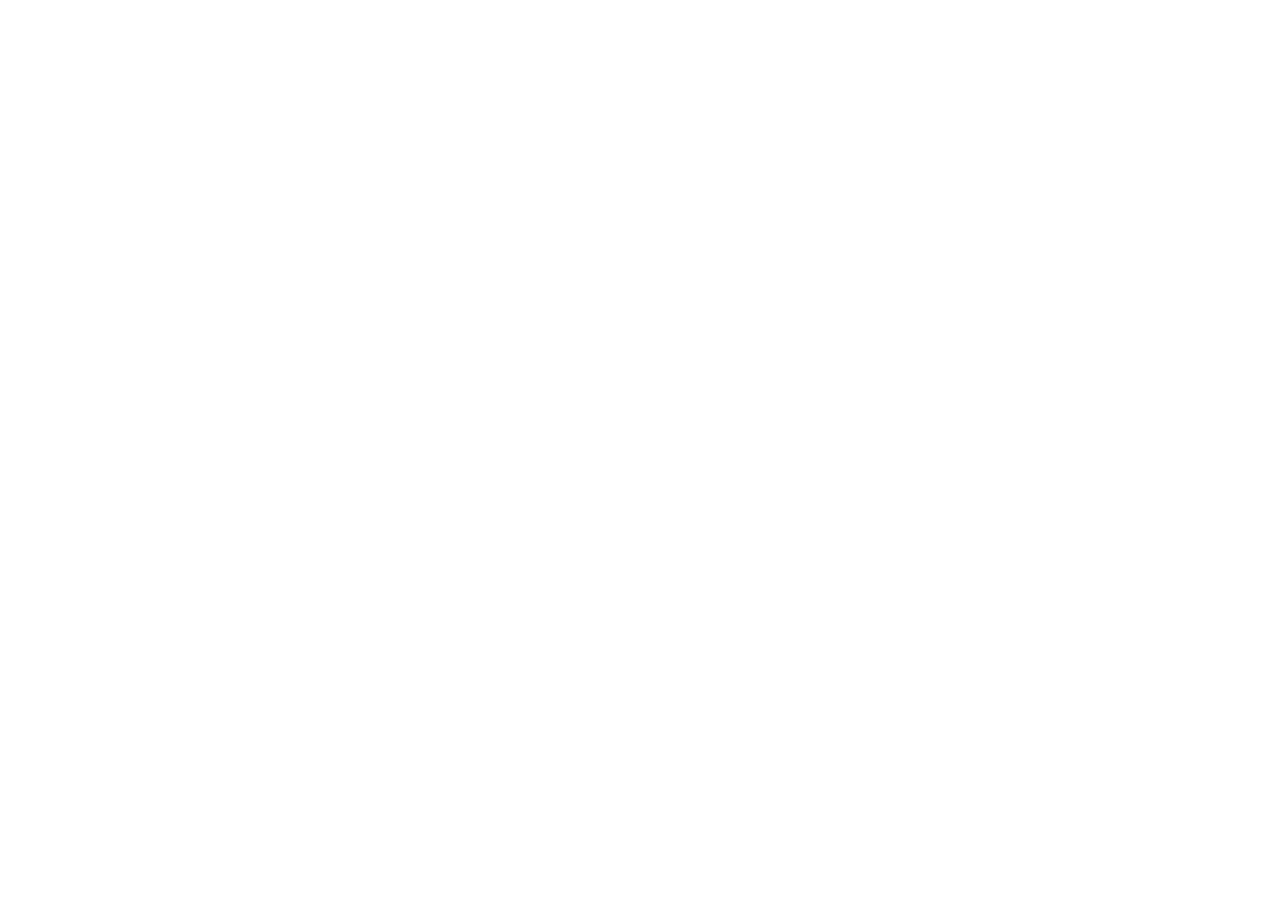
==== index.html @ 24a94021 "Implement Google login configuration and enhance error messages; update index.html for cleaner initi" ====
<!doctype html>
<html lang="en">
<head>
  <meta charset="UTF-8"/>
  <meta name="viewport" content="width=device-width, initial-scale=1"/>
  <title>ccmjs User Demo</title>
  <script src="./libs/ccmjs/ccm.js"></script>
  <script type="module">
    await ccm.start("./ccm.user.mjs", {}, document.body);
  </script>
</head>
<body></body>
</html>
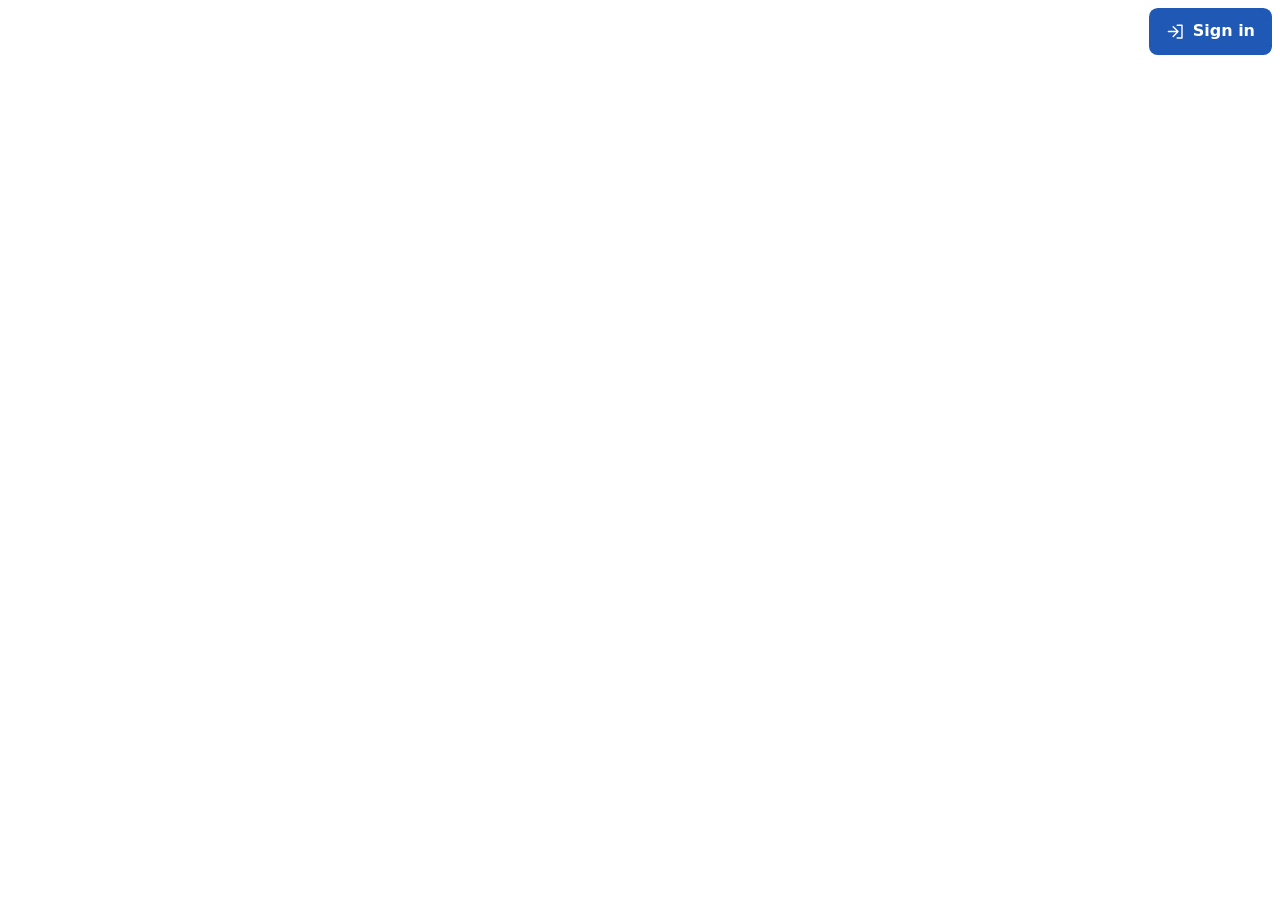
==== commit bb62db79: "Enhance user authentication by adding realm and provider support; update session handling and improv" ====
--- a/index.html
+++ b/index.html
@@ -6,7 +6,7 @@
   <title>ccmjs User Demo</title>
   <script src="./libs/ccmjs/ccm.js"></script>
   <script type="module">
-    await ccm.start("./ccm.user.mjs", {}, document.body);
+    await ccm.start("./ccm.user.mjs", ["ccm.load", "././resources/configs.mjs#demo"], document.body);
   </script>
 </head>
 <body></body>
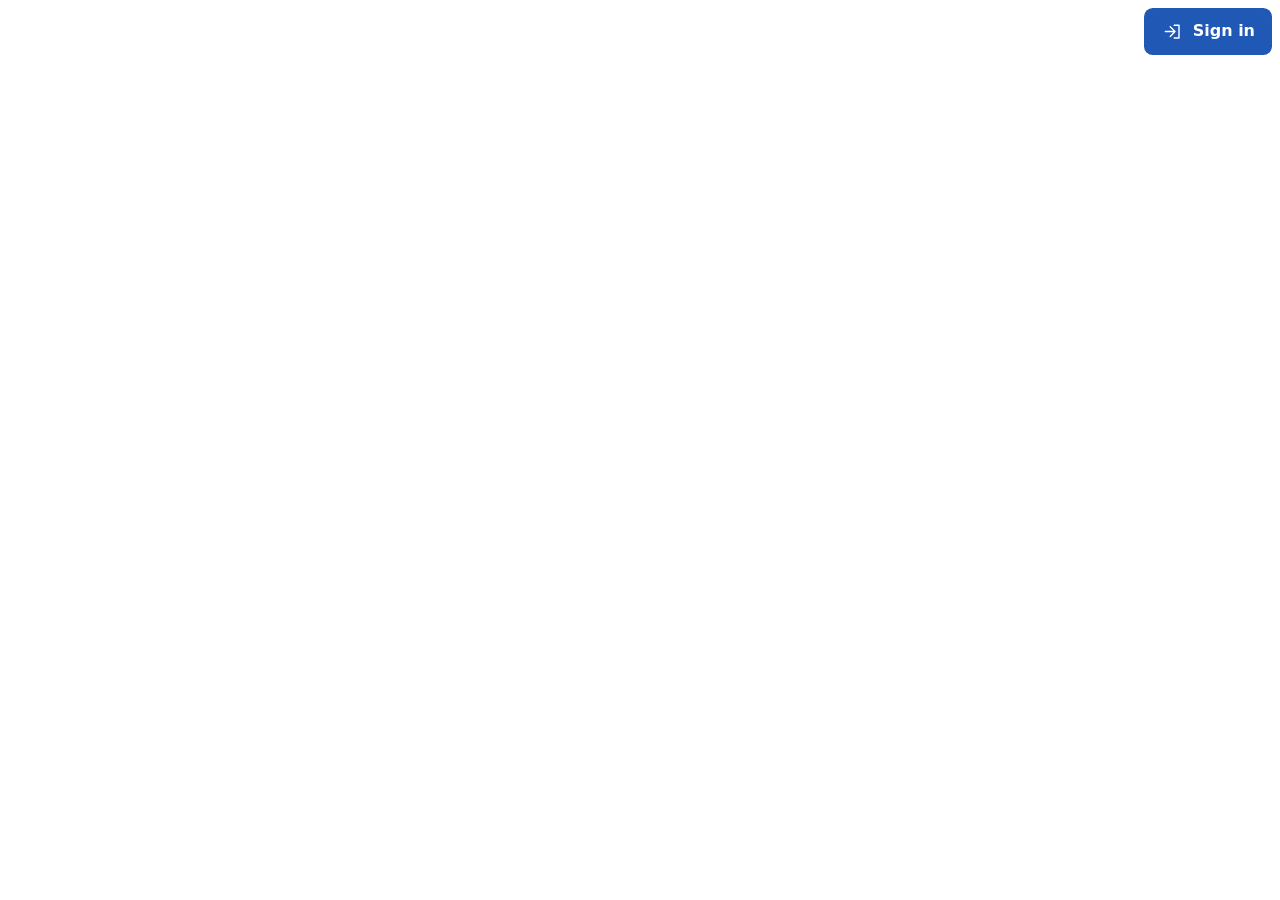
==== commit 51a5ff23: "Refactor user component configuration in ccm.user.mjs and index.html by updating the ccm.js path for" ====
--- a/index.html
+++ b/index.html
@@ -4,7 +4,7 @@
   <meta charset="UTF-8"/>
   <meta name="viewport" content="width=device-width, initial-scale=1"/>
   <title>ccmjs User Demo</title>
-  <script src="./libs/ccmjs/ccm.js"></script>
+  <script src="./libs/framework/ccm.js"></script>
   <script type="module">
     await ccm.start("./ccm.user.mjs", ["ccm.load", "././resources/configs.mjs#demo"], document.body);
   </script>
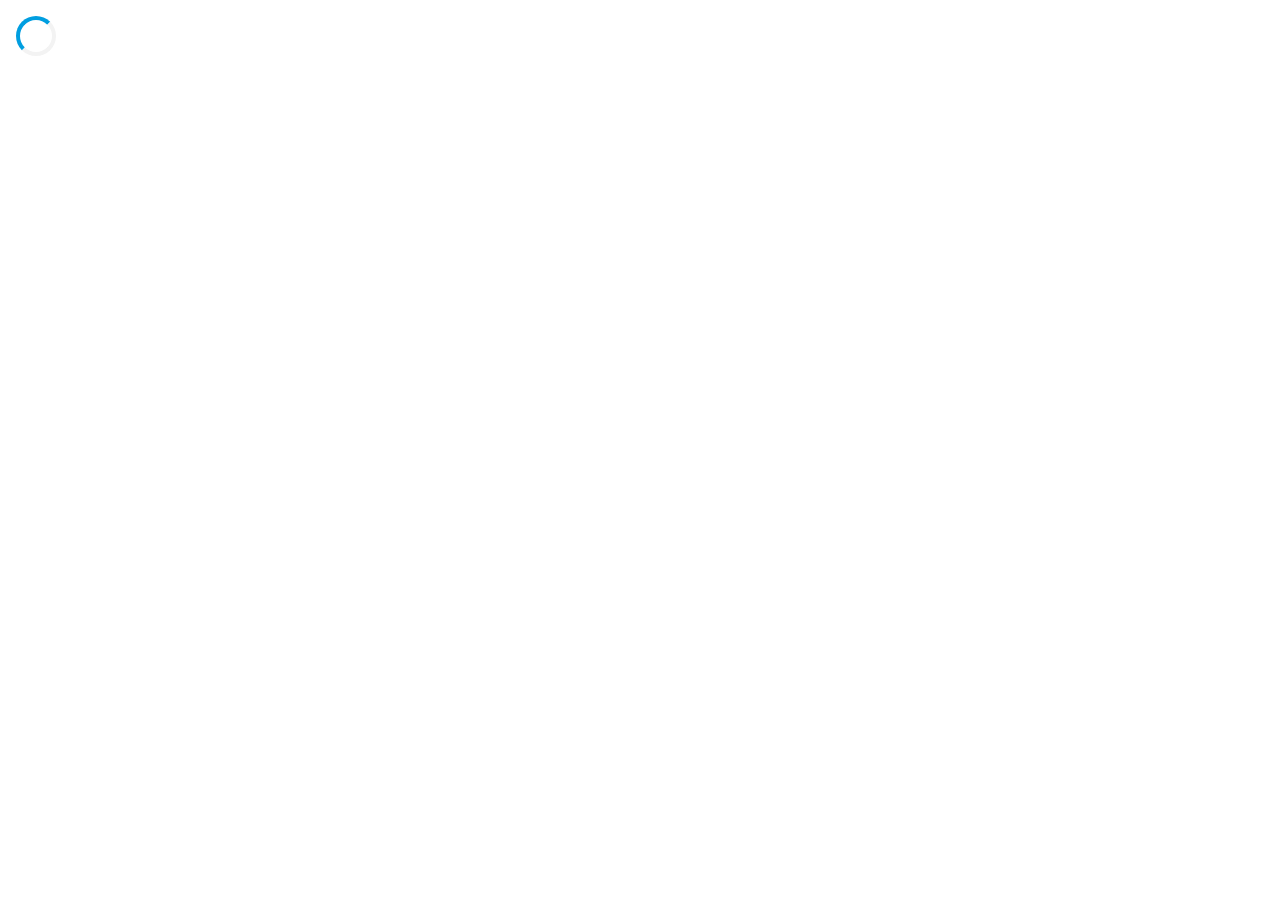
==== commit 1393e55c: "Update framework and component files to use minified versions of ccm.js and ccm-ui.js" ====
--- a/index.html
+++ b/index.html
@@ -4,7 +4,7 @@
   <meta charset="UTF-8"/>
   <meta name="viewport" content="width=device-width, initial-scale=1"/>
   <title>ccmjs User Demo</title>
-  <script src="./libs/framework/ccm.js"></script>
+  <script src="./libs/framework/ccm-28.0.0.min.js"></script>
   <script type="module">
     await ccm.start("./ccm.user.mjs", ["ccm.load", "././resources/configs.mjs#demo"], document.body);
   </script>
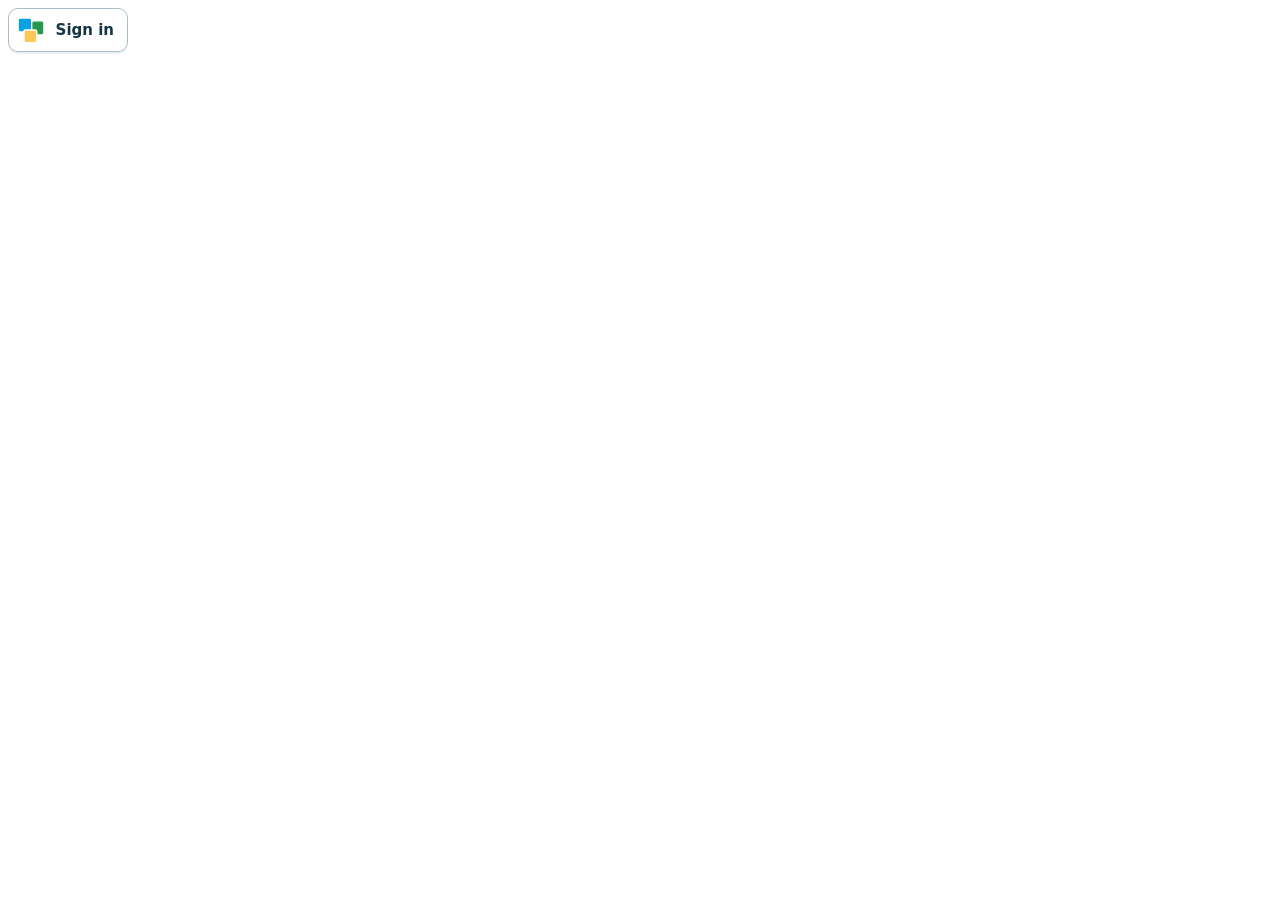
==== commit 43d54fc8: "Refactor index.html to replace script tag with ccm-app component for improved structure" ====
--- a/index.html
+++ b/index.html
@@ -3,11 +3,11 @@
 <head>
   <meta charset="UTF-8"/>
   <meta name="viewport" content="width=device-width, initial-scale=1"/>
-  <title>ccmjs User Demo</title>
-  <script src="./libs/framework/ccm-28.0.0.min.js"></script>
-  <script type="module">
-    await ccm.start("./ccm.user.mjs", ["ccm.load", "././resources/configs.mjs#demo"], document.body);
-  </script>
+  <link rel="icon" type="image/svg+xml" sizes="any" href="./resources/favicon.svg">
+  <title>User Login Demo · ccmjs</title>
+  <script src="./libs/framework/ccm-29.1.0.min.js"></script>
 </head>
-<body></body>
+<body>
+<ccm-app component="./ccm.user.mjs" config='["ccm.load", "./resources/configs.mjs#demo"]'></ccm-app>
+</body>
 </html>
